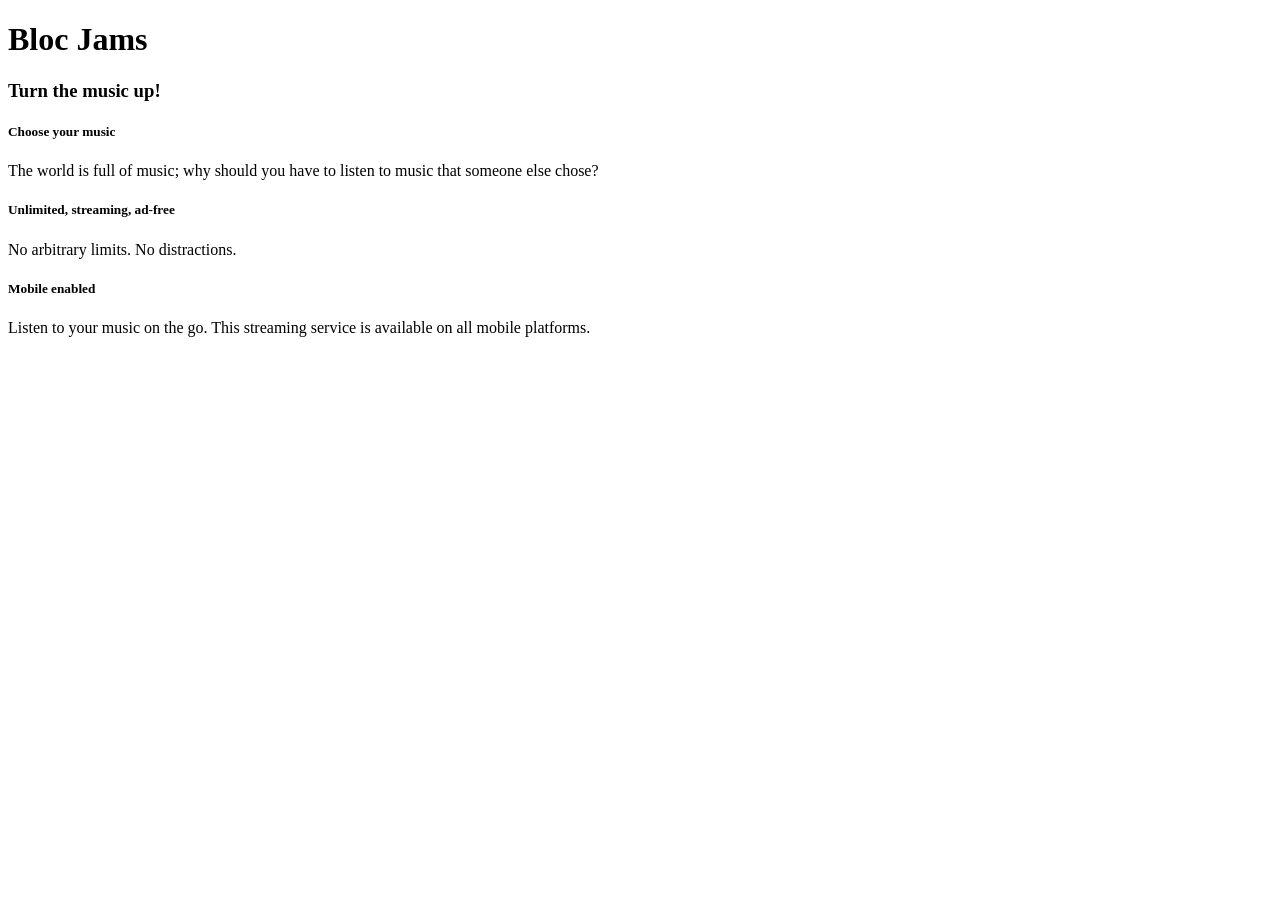
==== index.html @ 7f20d7ed "commit html exercise" ====
<!DOCTYPE html>
<html>
    <head>
        <title>Bloc Jams</title>
    </head>
    <body>
         <div> <!-- navigation bar -->
         </div>
         <div> <!-- hero content -->
             <h1>Bloc Jams</h1>
             <h3>Turn the music up!</h3>
         </div>
         <div> <!-- selling points -->
             <div>
                 <h5>Choose your music</h5>
                 <p>The world is full of music; why should you have to listen to music that someone else chose?</p>
             </div>
             <div>
                 <h5>Unlimited, streaming, ad-free</h5>
                 <p>No arbitrary limits. No distractions.</p>
             </div>
             <div>
                 <h5>Mobile enabled</h5>
                 <p>Listen to your music on the go. This streaming service is available on all mobile platforms.</p>
             </div>
         </div>
    </body>
</html>
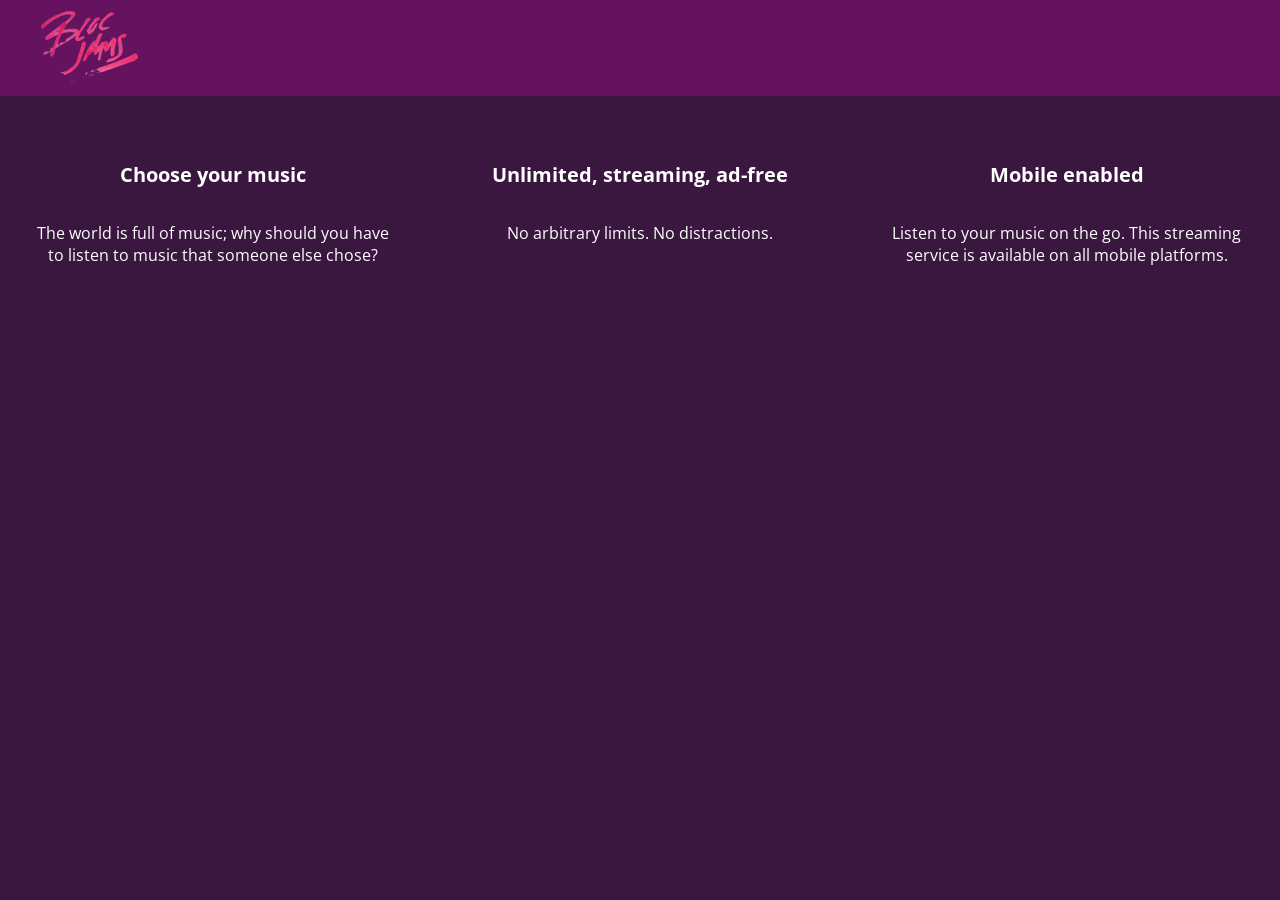
==== commit 31f68845: "landing page" ====
--- a/index.html
+++ b/index.html
@@ -2,26 +2,31 @@
 <html>
     <head>
         <title>Bloc Jams</title>
+        <link rel="stylesheet" type="text/css" href="http://fonts.googleapis.com/css?family=Open+Sans:400,800,600,700,300">
+         <link rel="stylesheet" type="text/css" href="http://code.ionicframework.com/ionicons/2.0.1/css/ionicons.min.css">
+         <link rel="stylesheet" type="text/css" href="styles/normalize.css">
+         <link rel="stylesheet" type="text/css" href="styles/main.css">
     </head>
-    <body>
-         <div> <!-- navigation bar -->
-         </div>
-         <div> <!-- hero content -->
-             <h1>Bloc Jams</h1>
-             <h3>Turn the music up!</h3>
-         </div>
-         <div> <!-- selling points -->
-             <div>
-                 <h5>Choose your music</h5>
-                 <p>The world is full of music; why should you have to listen to music that someone else chose?</p>
+     <body class="landing">
+           <nav class="navbar"> <!-- nav bar -->
+             <img src="assets/images/bloc_jams_logo.png" alt="bloc jams logo" class="logo">
+         </nav>
+        <section class="selling-points"> <!-- selling points -->
+             <div class="point">
+                 <span class="ion-music-note"></span>
+                 <h5 class="point-title">Choose your music</h5>
+                 <p class="point-description">The world is full of music; why should you have to listen to music that someone else chose?</p>
              </div>
-             <div>
-                 <h5>Unlimited, streaming, ad-free</h5>
-                 <p>No arbitrary limits. No distractions.</p>
+             <div class="point">
+                 <span class="ion-radio-waves"></span>
+                 <h5 class="point-title">Unlimited, streaming, ad-free</h5>
+                 <p class="point-description">No arbitrary limits. No distractions.</p>
              </div>
-             <div>
-                 <h5>Mobile enabled</h5>
-                 <p>Listen to your music on the go. This streaming service is available on all mobile platforms.</p>
+             <div class="point">
+                 <span class="ion-iphone"></span>
+                 <h5 class="point-title">Mobile enabled</h5>
+                 <p class="point-description">Listen to your music on the go. This streaming service is available on all mobile platforms.</p>
+
              </div>
          </div>
     </body>
--- a/styles/main.css
+++ b/styles/main.css
@@ -0,0 +1,507 @@
+html {
+     height: 100%; /* makes sure our HTML takes up 100% of the browser window */
+ }
+ 
+ body {
+     font-family: 'Open Sans'; /* sets our font to the "Open Sans" typeface */
+     color: white; /* sets the text color to white */
+     min-height: 100%; /* says the height of the body must be, at minimum, 100% of the window */
+ }
+ 
+ body.landing {
+     background-color: rgb(58,23,63); /* sets the background color to an RGB value (see below) */
+ }
+
+.navbar {
+     padding: 0.5rem;
+     background-color: rgb(101,18,95);
+ }
+ 
+ .navbar .logo {
+     position: relative; /* positioning will be explained in a resource */
+     left: 2rem;
+ }
+ 
+ .hero-content {
+     position: relative; /* positioning will be explained in a resource */
+     min-height: 600px; /* hero content element must be _at least_ 600 pixels */
+     background-image: url(../assets/images/bloc_jams_bg.jpg);
+     background-repeat: no-repeat;
+     background-position: center center;
+     background-size: cover;
+ }
+ 
+ .hero-content .hero-title {
+     position: absolute;             /* positioning will be explained in a resource */
+     top: 40%;                       /* positioning will be explained in a resource */
+     -webkit-transform: translateY(-50%);
+     -moz-transform: translateY(-50%);
+     -ms-transform: translateY(-50%);
+     transform: translateY(-50%);
+     width: 100%;                    /* makes sure the title inhabits the full width of its container */
+     text-align: center;             /* aligns text in the horizontal center of the element */
+     font-size: 4rem;                /* specifies the size of the font in root em units */
+     font-weight: 300;               /* makes the font thinner or lighter weight */
+     text-transform: uppercase;      /* transforms the text to be all uppercase lettering */
+     letter-spacing: 0.5rem;         /* puts 0.5 root ems worth of space between each letter */
+     text-shadow: 1px 1px 0px rgb(58,23,63); /* creates a shadow underneath the text for readability over the image */
+ }
+ 
+ .selling-points {
+     position: relative;
+     display: table;
+     width: 100%;
+     -webkit-box-sizing: border-box;
+     -moz-box-sizing: border-box;
+     box-sizing: border-box; /* we'll explain this in a resource */
+ }
+ 
+ .point {
+     display: table-cell;
+     position: relative;
+     width: 33.3%;
+     padding: 2rem;
+     text-align: center;
+ }
+ 
+ .point .point-title {
+     font-size: 1.25rem;
+ }
+ 
+ .ion-music-note,
+ .ion-radio-waves,
+ .ion-iphone {
+     color: rgb(233,50,117);
+     font-size: 5rem;
+ }
+
+
+
+
+/*! normalize.css v3.0.2 | MIT License | git.io/normalize */
+
+/**
+ * 1. Set default font family to sans-serif.
+ * 2. Prevent iOS text size adjust after orientation change, without disabling
+ *    user zoom.
+ */
+
+html {
+  font-family: sans-serif; /* 1 */
+  -ms-text-size-adjust: 100%; /* 2 */
+  -webkit-text-size-adjust: 100%; /* 2 */
+}
+
+/**
+ * Remove default margin.
+ */
+
+body {
+  margin: 0;
+}
+
+/* HTML5 display definitions
+   ========================================================================== */
+
+/**
+ * Correct `block` display not defined for any HTML5 element in IE 8/9.
+ * Correct `block` display not defined for `details` or `summary` in IE 10/11
+ * and Firefox.
+ * Correct `block` display not defined for `main` in IE 11.
+ */
+
+article,
+aside,
+details,
+figcaption,
+figure,
+footer,
+header,
+hgroup,
+main,
+menu,
+nav,
+section,
+summary {
+  display: block;
+}
+
+/**
+ * 1. Correct `inline-block` display not defined in IE 8/9.
+ * 2. Normalize vertical alignment of `progress` in Chrome, Firefox, and Opera.
+ */
+
+audio,
+canvas,
+progress,
+video {
+  display: inline-block; /* 1 */
+  vertical-align: baseline; /* 2 */
+}
+
+/**
+ * Prevent modern browsers from displaying `audio` without controls.
+ * Remove excess height in iOS 5 devices.
+ */
+
+audio:not([controls]) {
+  display: none;
+  height: 0;
+}
+
+/**
+ * Address `[hidden]` styling not present in IE 8/9/10.
+ * Hide the `template` element in IE 8/9/11, Safari, and Firefox < 22.
+ */
+
+[hidden],
+template {
+  display: none;
+}
+
+/* Links
+   ========================================================================== */
+
+/**
+ * Remove the gray background color from active links in IE 10.
+ */
+
+a {
+  background-color: transparent;
+}
+
+/**
+ * Improve readability when focused and also mouse hovered in all browsers.
+ */
+
+a:active,
+a:hover {
+  outline: 0;
+}
+
+/* Text-level semantics
+   ========================================================================== */
+
+/**
+ * Address styling not present in IE 8/9/10/11, Safari, and Chrome.
+ */
+
+abbr[title] {
+  border-bottom: 1px dotted;
+}
+
+/**
+ * Address style set to `bolder` in Firefox 4+, Safari, and Chrome.
+ */
+
+b,
+strong {
+  font-weight: bold;
+}
+
+/**
+ * Address styling not present in Safari and Chrome.
+ */
+
+dfn {
+  font-style: italic;
+}
+
+/**
+ * Address variable `h1` font-size and margin within `section` and `article`
+ * contexts in Firefox 4+, Safari, and Chrome.
+ */
+
+h1 {
+  font-size: 2em;
+  margin: 0.67em 0;
+}
+
+/**
+ * Address styling not present in IE 8/9.
+ */
+
+mark {
+  background: #ff0;
+  color: #000;
+}
+
+/**
+ * Address inconsistent and variable font size in all browsers.
+ */
+
+small {
+  font-size: 80%;
+}
+
+/**
+ * Prevent `sub` and `sup` affecting `line-height` in all browsers.
+ */
+
+sub,
+sup {
+  font-size: 75%;
+  line-height: 0;
+  position: relative;
+  vertical-align: baseline;
+}
+
+sup {
+  top: -0.5em;
+}
+
+sub {
+  bottom: -0.25em;
+}
+
+/* Embedded content
+   ========================================================================== */
+
+/**
+ * Remove border when inside `a` element in IE 8/9/10.
+ */
+
+img {
+  border: 0;
+}
+
+/**
+ * Correct overflow not hidden in IE 9/10/11.
+ */
+
+svg:not(:root) {
+  overflow: hidden;
+}
+
+/* Grouping content
+   ========================================================================== */
+
+/**
+ * Address margin not present in IE 8/9 and Safari.
+ */
+
+figure {
+  margin: 1em 40px;
+}
+
+/**
+ * Address differences between Firefox and other browsers.
+ */
+
+hr {
+  -moz-box-sizing: content-box;
+  box-sizing: content-box;
+  height: 0;
+}
+
+/**
+ * Contain overflow in all browsers.
+ */
+
+pre {
+  overflow: auto;
+}
+
+/**
+ * Address odd `em`-unit font size rendering in all browsers.
+ */
+
+code,
+kbd,
+pre,
+samp {
+  font-family: monospace, monospace;
+  font-size: 1em;
+}
+
+/* Forms
+   ========================================================================== */
+
+/**
+ * Known limitation: by default, Chrome and Safari on OS X allow very limited
+ * styling of `select`, unless a `border` property is set.
+ */
+
+/**
+ * 1. Correct color not being inherited.
+ *    Known issue: affects color of disabled elements.
+ * 2. Correct font properties not being inherited.
+ * 3. Address margins set differently in Firefox 4+, Safari, and Chrome.
+ */
+
+button,
+input,
+optgroup,
+select,
+textarea {
+  color: inherit; /* 1 */
+  font: inherit; /* 2 */
+  margin: 0; /* 3 */
+}
+
+/**
+ * Address `overflow` set to `hidden` in IE 8/9/10/11.
+ */
+
+button {
+  overflow: visible;
+}
+
+/**
+ * Address inconsistent `text-transform` inheritance for `button` and `select`.
+ * All other form control elements do not inherit `text-transform` values.
+ * Correct `button` style inheritance in Firefox, IE 8/9/10/11, and Opera.
+ * Correct `select` style inheritance in Firefox.
+ */
+
+button,
+select {
+  text-transform: none;
+}
+
+/**
+ * 1. Avoid the WebKit bug in Android 4.0.* where (2) destroys native `audio`
+ *    and `video` controls.
+ * 2. Correct inability to style clickable `input` types in iOS.
+ * 3. Improve usability and consistency of cursor style between image-type
+ *    `input` and others.
+ */
+
+button,
+html input[type="button"], /* 1 */
+input[type="reset"],
+input[type="submit"] {
+  -webkit-appearance: button; /* 2 */
+  cursor: pointer; /* 3 */
+}
+
+/**
+ * Re-set default cursor for disabled elements.
+ */
+
+button[disabled],
+html input[disabled] {
+  cursor: default;
+}
+
+/**
+ * Remove inner padding and border in Firefox 4+.
+ */
+
+button::-moz-focus-inner,
+input::-moz-focus-inner {
+  border: 0;
+  padding: 0;
+}
+
+/**
+ * Address Firefox 4+ setting `line-height` on `input` using `!important` in
+ * the UA stylesheet.
+ */
+
+input {
+  line-height: normal;
+}
+
+/**
+ * It's recommended that you don't attempt to style these elements.
+ * Firefox's implementation doesn't respect box-sizing, padding, or width.
+ *
+ * 1. Address box sizing set to `content-box` in IE 8/9/10.
+ * 2. Remove excess padding in IE 8/9/10.
+ */
+
+input[type="checkbox"],
+input[type="radio"] {
+  box-sizing: border-box; /* 1 */
+  padding: 0; /* 2 */
+}
+
+/**
+ * Fix the cursor style for Chrome's increment/decrement buttons. For certain
+ * `font-size` values of the `input`, it causes the cursor style of the
+ * decrement button to change from `default` to `text`.
+ */
+
+input[type="number"]::-webkit-inner-spin-button,
+input[type="number"]::-webkit-outer-spin-button {
+  height: auto;
+}
+
+/**
+ * 1. Address `appearance` set to `searchfield` in Safari and Chrome.
+ * 2. Address `box-sizing` set to `border-box` in Safari and Chrome
+ *    (include `-moz` to future-proof).
+ */
+
+input[type="search"] {
+  -webkit-appearance: textfield; /* 1 */
+  -moz-box-sizing: content-box;
+  -webkit-box-sizing: content-box; /* 2 */
+  box-sizing: content-box;
+}
+
+/**
+ * Remove inner padding and search cancel button in Safari and Chrome on OS X.
+ * Safari (but not Chrome) clips the cancel button when the search input has
+ * padding (and `textfield` appearance).
+ */
+
+input[type="search"]::-webkit-search-cancel-button,
+input[type="search"]::-webkit-search-decoration {
+  -webkit-appearance: none;
+}
+
+/**
+ * Define consistent border, margin, and padding.
+ */
+
+fieldset {
+  border: 1px solid #c0c0c0;
+  margin: 0 2px;
+  padding: 0.35em 0.625em 0.75em;
+}
+
+/**
+ * 1. Correct `color` not being inherited in IE 8/9/10/11.
+ * 2. Remove padding so people aren't caught out if they zero out fieldsets.
+ */
+
+legend {
+  border: 0; /* 1 */
+  padding: 0; /* 2 */
+}
+
+/**
+ * Remove default vertical scrollbar in IE 8/9/10/11.
+ */
+
+textarea {
+  overflow: auto;
+}
+
+/**
+ * Don't inherit the `font-weight` (applied by a rule above).
+ * NOTE: the default cannot safely be changed in Chrome and Safari on OS X.
+ */
+
+optgroup {
+  font-weight: bold;
+}
+
+/* Tables
+   ========================================================================== */
+
+/**
+ * Remove most spacing between table cells.
+ */
+
+table {
+  border-collapse: collapse;
+  border-spacing: 0;
+}
+
+td,
+th {
+  padding: 0;
+}
